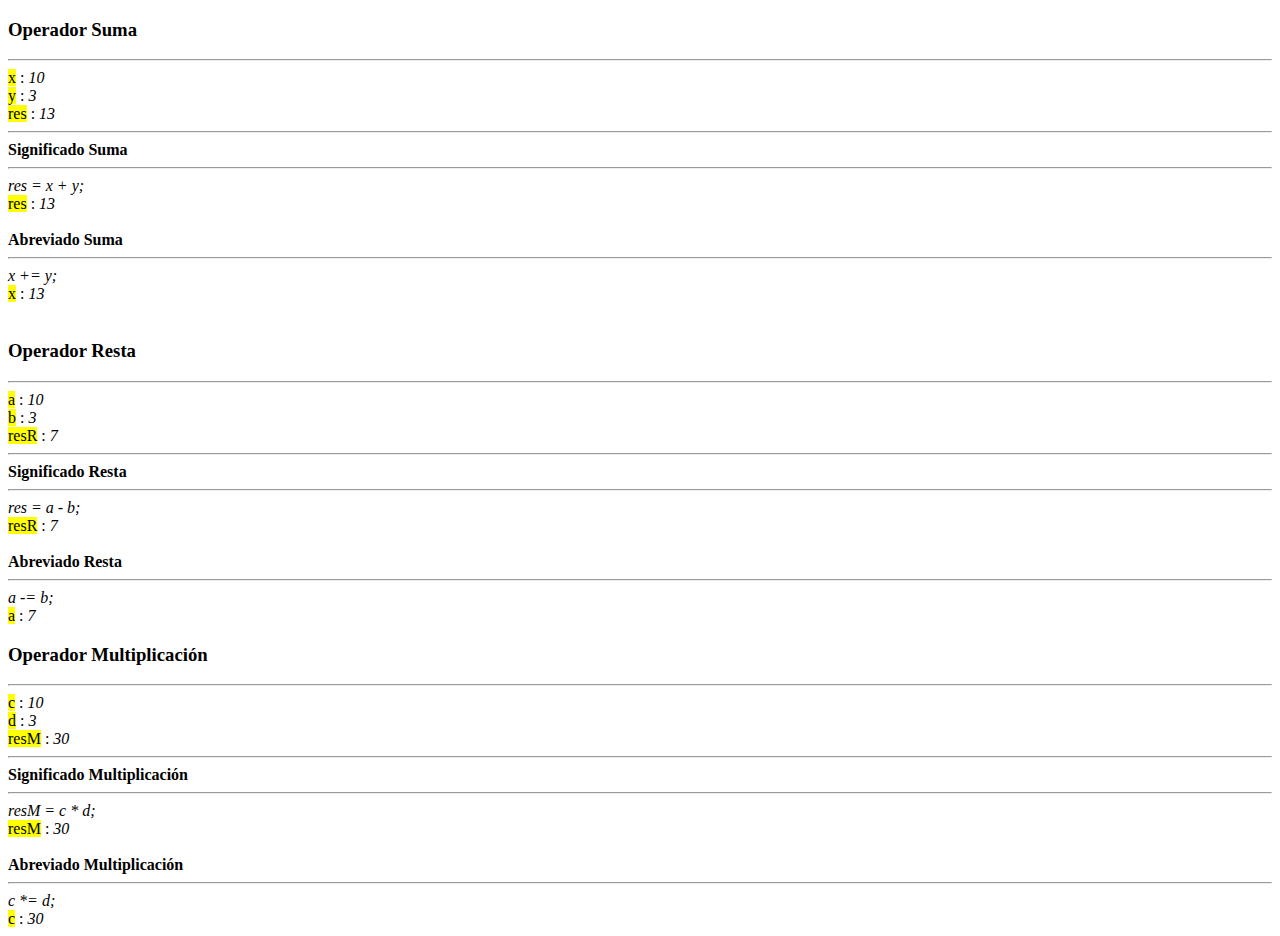
==== index.html @ 2ef1fcf9 "first commit" ====
<!DOCTYPE html>
<html lang="sp">
<head>
    <meta charset="UTF-8">
    <meta http-equiv="X-UA-Compatible" content="IE=edge">
    <meta name="viewport" content="width=device-width, initial-scale=1.0">
    <title>Operadores en JS</title>
</head>
<body>
  <!-- <div> siginicao</div>
   <div> siginicao
       <mark> x= </mark> = <em> 10</em><br>
       <mark> y= </mark> = <em> 10</em><br>
       <mark> rest= </mark> : <em> 20</em><br>
   </div>-->
    <div id="suma">
        <h3>Operador Suma</h3> 
            <hr>
            <mark>x</mark> : <em></em>
            <br>
            <mark>y</mark> : <em></em>
            <br>
            <mark>res</mark> : <em></em>
            <hr>
    </div>
    <br>
   <div id="resta">
        <h3>Operador Resta</h3>
            <hr>
            <mark>a</mark> : <em></em>
            <br>
            <mark>b</mark> : <em></em>
            <br>
            <mark>resR</mark> : <em></em>
            <hr>
      </div>
    <div id="multi">
         <h3>Operador Multiplicación</h3>
            <hr>
            <mark>c</mark> : <em></em>
            <br>
            <mark>d</mark> : <em></em>
            <br>
            <mark>resM</mark> : <em></em>
            <hr>
     </div>
 <script src="main.js"></script>
 
</body>
</html>
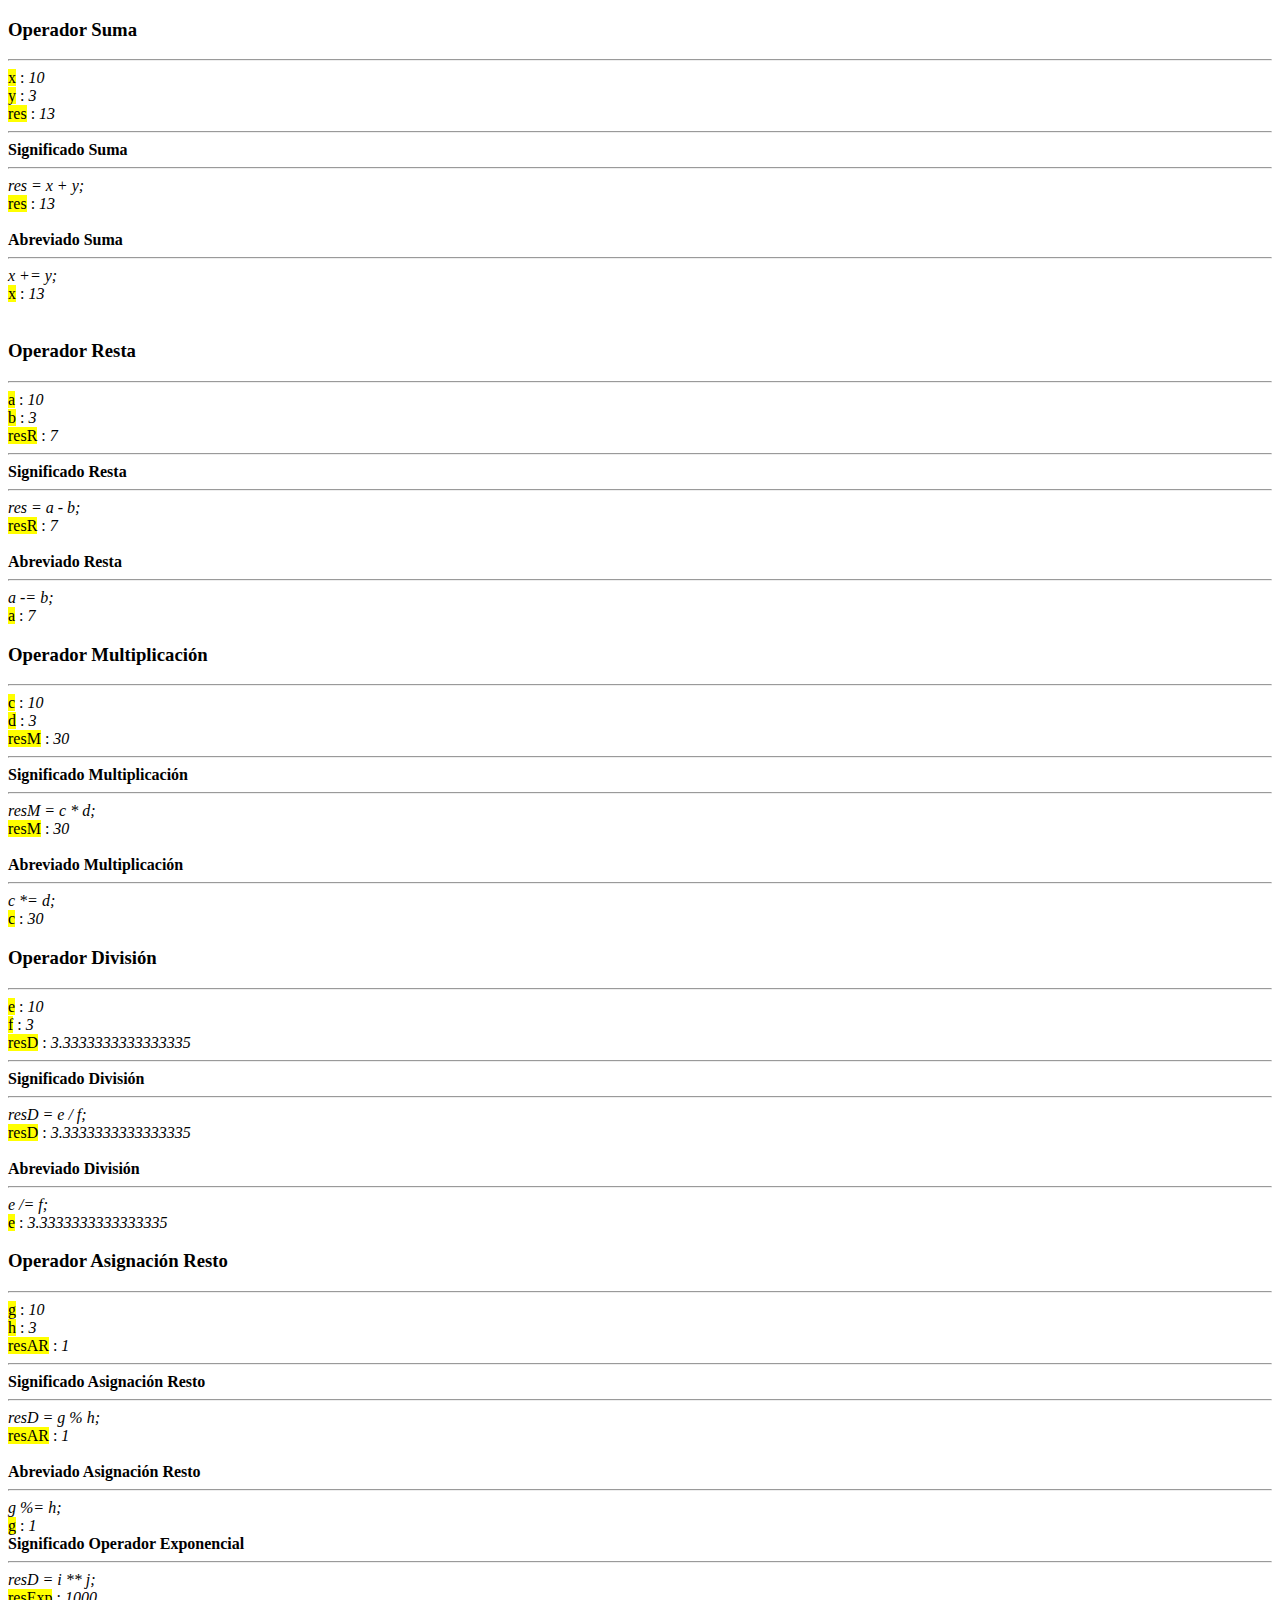
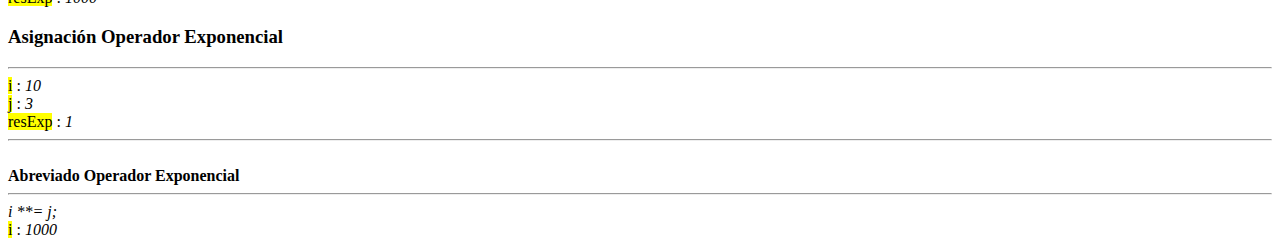
==== commit 32e19fed: "Operadores modificacion" ====
--- a/index.html
+++ b/index.html
@@ -44,6 +44,36 @@
             <mark>resM</mark> : <em></em>
             <hr>
      </div>
+     <div id="divi">
+        <h3>Operador División</h3>
+           <hr>
+           <mark>e</mark> : <em></em>
+           <br>
+           <mark>f</mark> : <em></em>
+           <br>
+           <mark>resD</mark> : <em></em>
+           <hr>
+    </div>
+    <div id="restoA">
+        <h3>Operador Asignación Resto</h3>
+           <hr>
+           <mark>g</mark> : <em></em>
+           <br>
+           <mark>h</mark> : <em></em>
+           <br>
+           <mark>resAR</mark> : <em></em>
+           <hr>
+    </div>
+    <div id="restoExp">
+        <h3>Asignación Operador Exponencial</h3>
+           <hr>
+           <mark>i</mark> : <em></em>
+           <br>
+           <mark>j</mark> : <em></em>
+           <br>
+           <mark>resExp</mark> : <em></em>
+           <hr>
+    </div>
  <script src="main.js"></script>
  
 </body>
